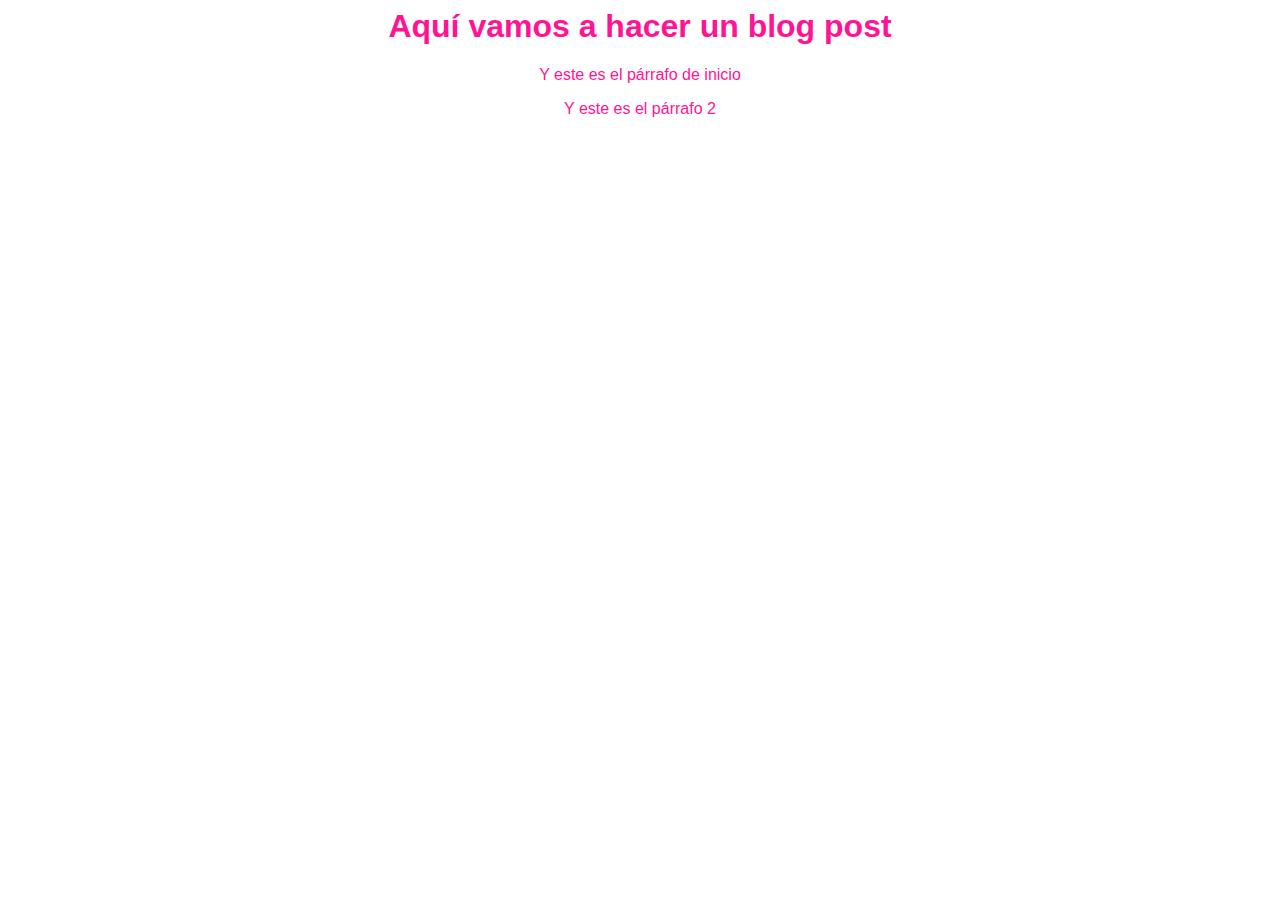
==== index.html @ 7720d8c1 "Añadiendo segundo parrafo" ====
<html>
    <head>
        <title>El título del post</title>
        <link rel="stylesheet" href="./css/style.css">
    </head>
    <body>
        <h1>Aquí vamos a hacer un blog post</h1>
        <p>Y este es el párrafo de inicio</p>
        <p id="p2">Y este es el párrafo 2</p>
    </body>
</html>
---- css/style.css ----
body{
    color: deeppink;
    text-align: center;
    font-family: Arial, Helvetica, sans-serif;
}

.p2{
    color: red;
}
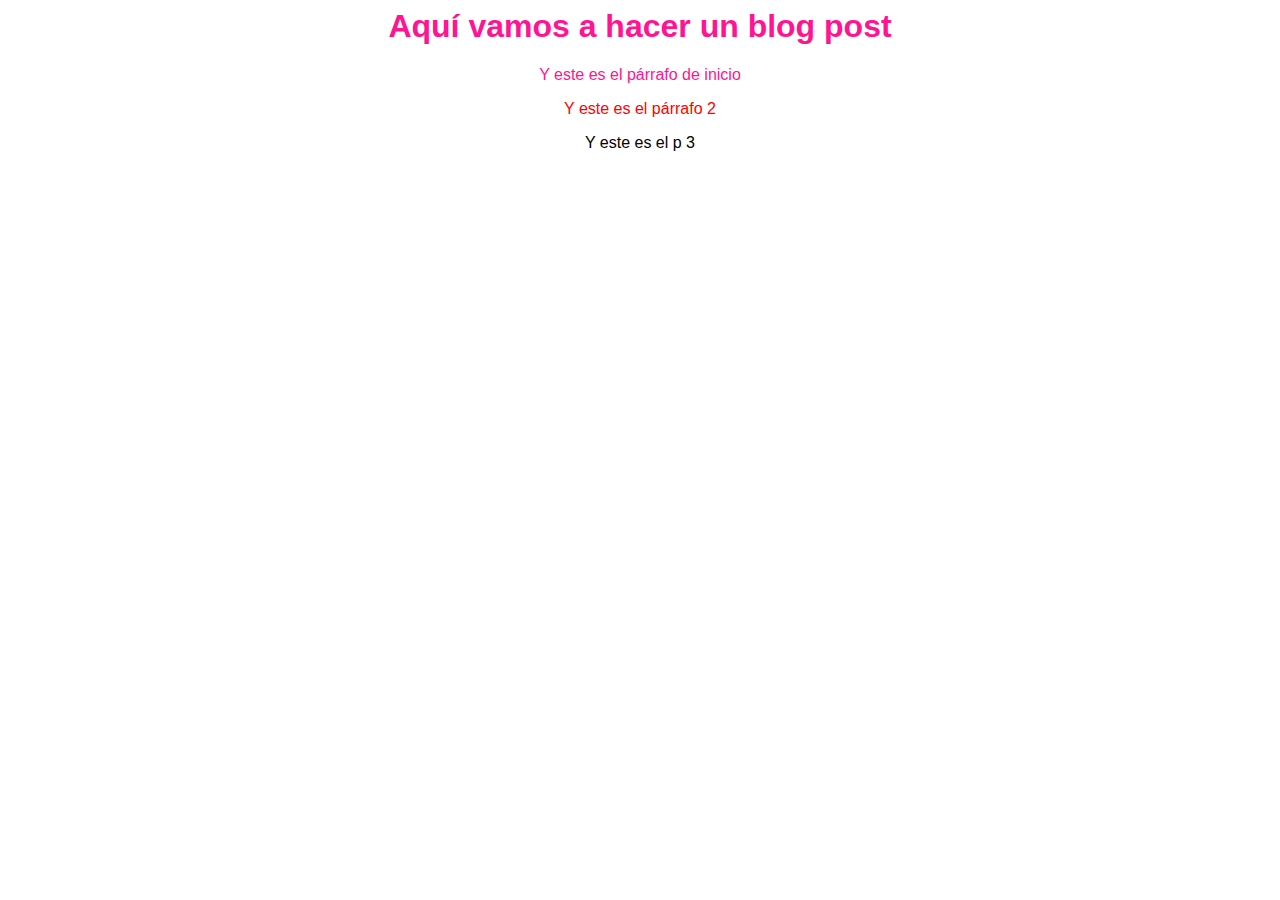
==== commit 9cd5af30: "Añadiendo tercer parrafo" ====
--- a/index.html
+++ b/index.html
@@ -7,5 +7,6 @@
         <h1>Aquí vamos a hacer un blog post</h1>
         <p>Y este es el párrafo de inicio</p>
         <p id="p2">Y este es el párrafo 2</p>
+        <p id="p3">Y este es el p 3</p>
     </body>
 </html>--- a/css/style.css
+++ b/css/style.css
@@ -4,6 +4,10 @@
     font-family: Arial, Helvetica, sans-serif;
 }
 
-.p2{
+#p2{
     color: red;
+}
+
+#p3{
+    color: black;
 }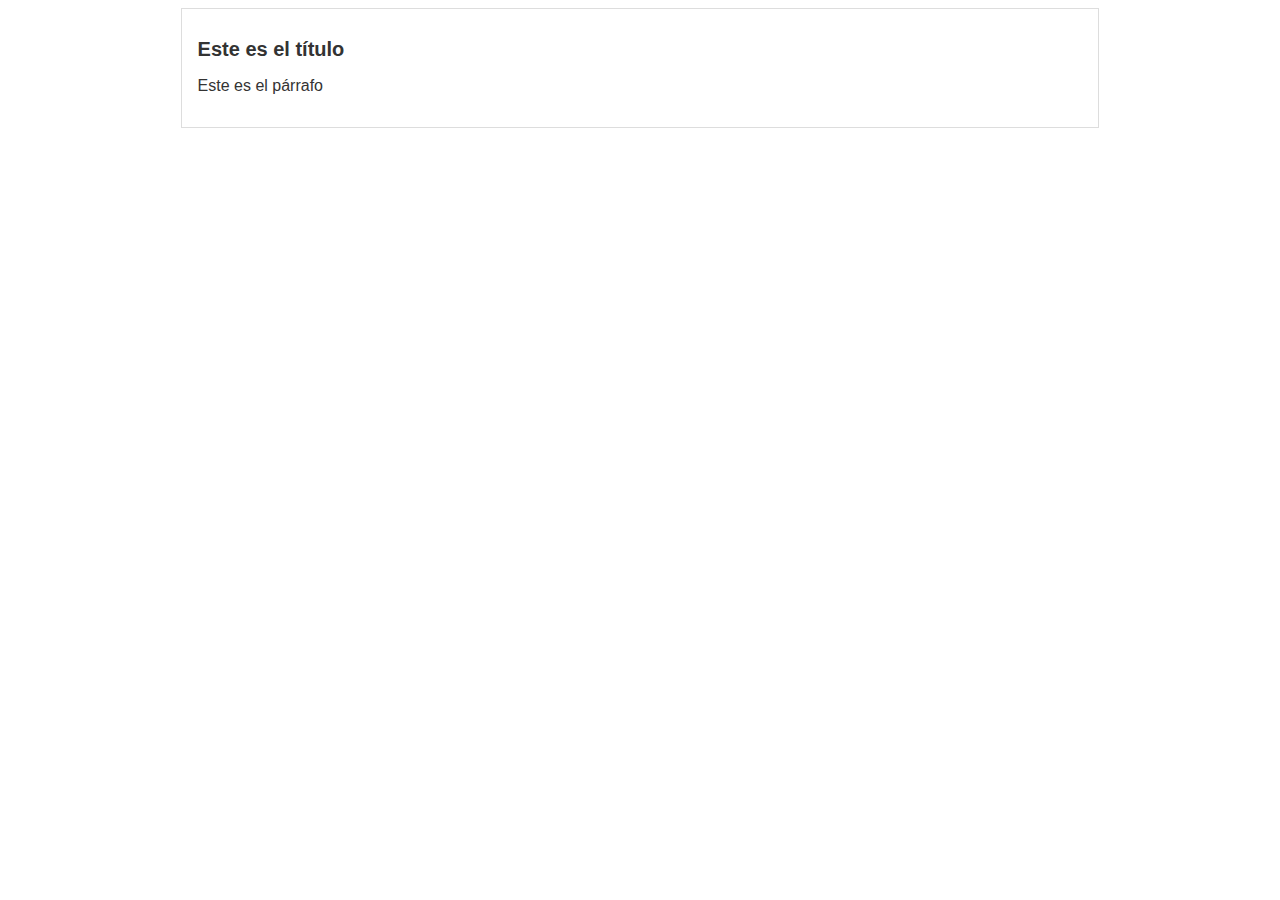
==== commit 1a01c13e: "commit al master del blogpost en su versión más reciente" ====
--- a/index.html
+++ b/index.html
@@ -4,9 +4,11 @@
         <link rel="stylesheet" href="./css/style.css">
     </head>
     <body>
-        <h1>Aquí vamos a hacer un blog post</h1>
-        <p>Y este es el párrafo de inicio</p>
-        <p id="p2">Y este es el párrafo 2</p>
-        <p id="p3">Y este es el p 3</p>
+        <div id="container">
+            <div id="post">
+                <h1>Este es el título</h1>
+                <p>Este es el párrafo</p>
+            </div>
+        </div>
     </body>
 </html>--- a/css/style.css
+++ b/css/style.css
@@ -1,13 +1,17 @@
 body{
-    color: deeppink;
+    color: #333;
     text-align: center;
     font-family: Arial, Helvetica, sans-serif;
 }
 
-#p2{
-    color: red;
+#container{
+    width: 70%;
+    padding: 1em;
+    text-align: left;
+    border: 1px solid #DDD;
+    margin: 0 auto;
 }
 
-#p3{
-    color: black;
+#container h1{
+    font-size: 20px;
 }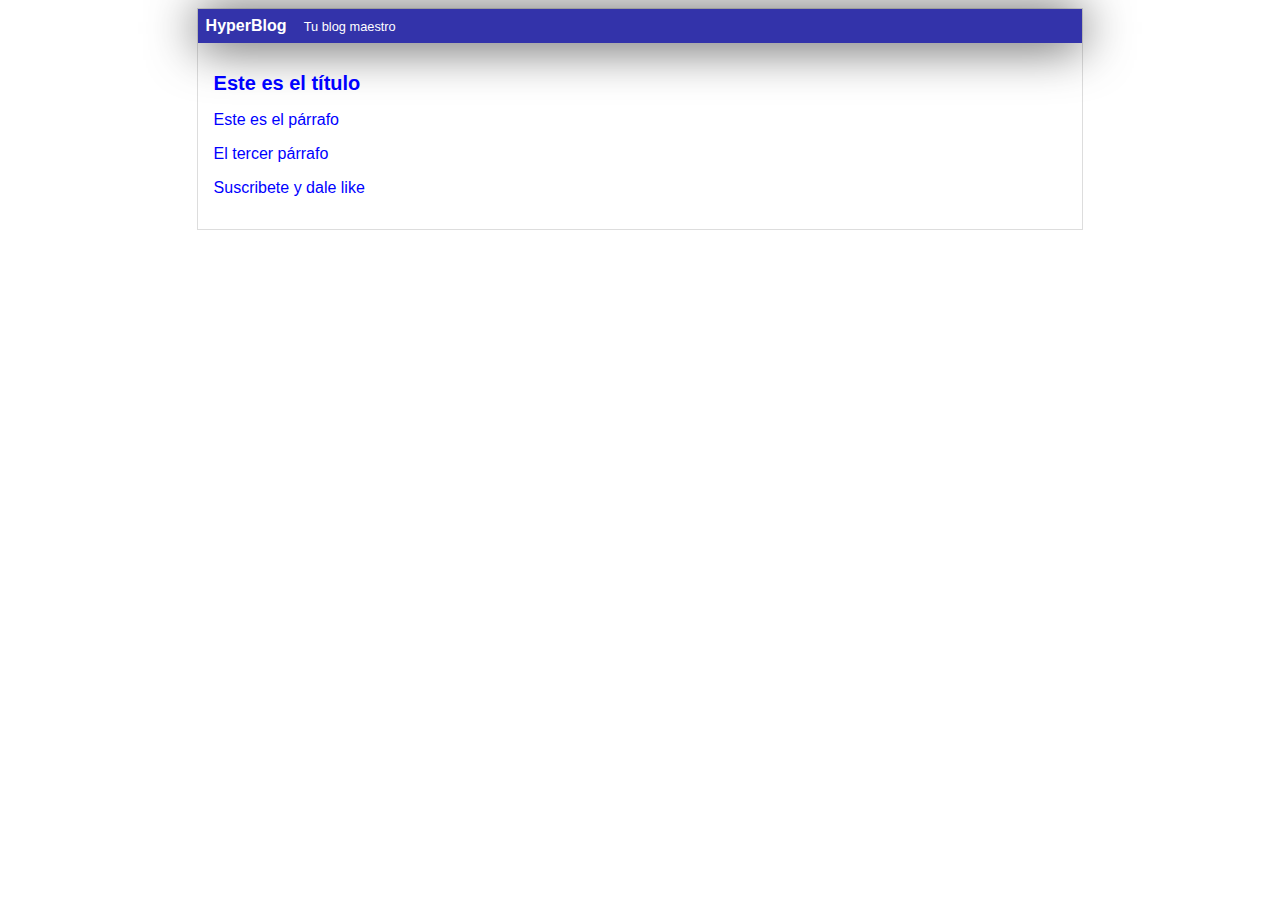
==== commit 9bcf4c85: "Agregué suscripción, cambié la cabecera maestra y todo a azul" ====
--- a/index.html
+++ b/index.html
@@ -5,9 +5,15 @@
     </head>
     <body>
         <div id="container">
+            <div id="cabecera">
+                HyperBlog
+                <span id="tagline"> Tu blog maestro</span>
+            </div>
             <div id="post">
                 <h1>Este es el título</h1>
                 <p>Este es el párrafo</p>
+                <p>El tercer párrafo</p>
+                <p>Suscribete y dale like</p>
             </div>
         </div>
     </body>
--- a/css/style.css
+++ b/css/style.css
@@ -1,17 +1,36 @@
 body{
-    color: #333;
+    color:blue;
     text-align: center;
     font-family: Arial, Helvetica, sans-serif;
 }
 
 #container{
     width: 70%;
-    padding: 1em;
+    padding: 0;
     text-align: left;
     border: 1px solid #DDD;
     margin: 0 auto;
 }
 
+#cabecera{
+    background-color: #33A;
+    box-shadow: 0px 2px 50px 0px rgba(0,0,0,0.75);
+    color: white;
+    font-weight: bold;
+    margin: 0;
+    padding: 0.5em;
+}
+
+#cabecera #tagline{
+    padding: 0 0 0 1em;
+    font-weight: normal;
+    font-size: 0.8em;
+}
+
 #container h1{
     font-size: 20px;
+}
+
+#post{
+    padding: 1em;
 }